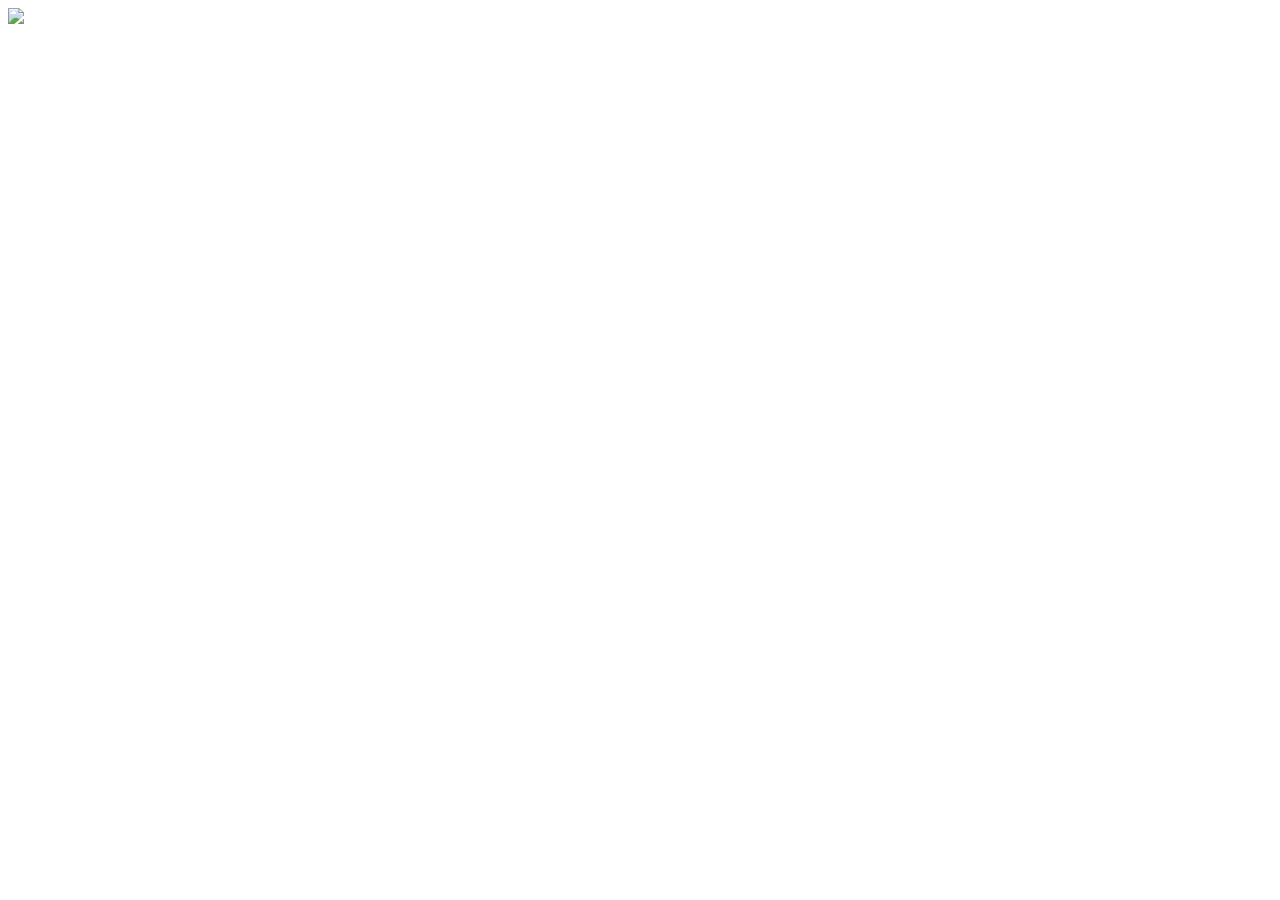
==== imagen.html @ 10122d57 "Se agregan los archivos" ====
<!DOCTYPE html>
<html lang="en">
<head>
    <meta charset="UTF-8">
    <meta name="viewport" content="width=device-width, initial-scale=1.0">
    <title>Document</title>
</head>
<body>
    <img src="C:\Users\Samuel Vergara\Desktop\Trabajo\imagenes\img3.jpg">
</body>
</html>
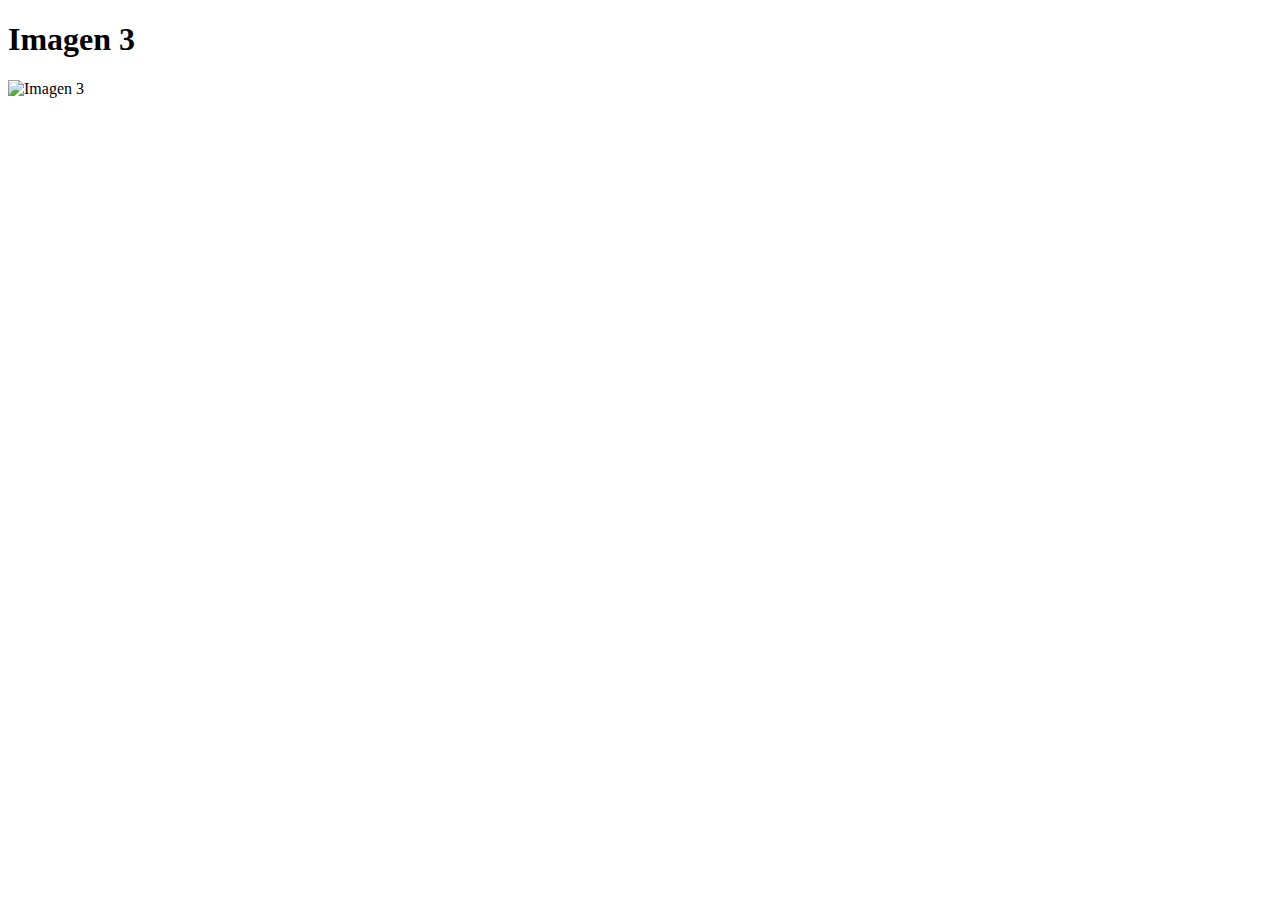
==== commit dcb4b722: "Se arreglaron estilos y rutas" ====
--- a/imagen.html
+++ b/imagen.html
@@ -3,9 +3,13 @@
 <head>
     <meta charset="UTF-8">
     <meta name="viewport" content="width=device-width, initial-scale=1.0">
-    <title>Document</title>
+    <title>Imagen 3</title>
+    <link rel="stylesheet" href="C:\\Users\\Samuel Vergara\\Desktop\\Trabajo\\css\\styless.css">
 </head>
 <body>
-    <img src="C:\Users\Samuel Vergara\Desktop\Trabajo\imagenes\img3.jpg">
+    <h1>Imagen 3</h1>
+    <div class="image-container">
+        <img src="C:\\Users\\Samuel Vergara\\Desktop\\Trabajo\\imagenes\\img3.jpg" alt="Imagen 3">
+    </div>
 </body>
-</html>+</html>
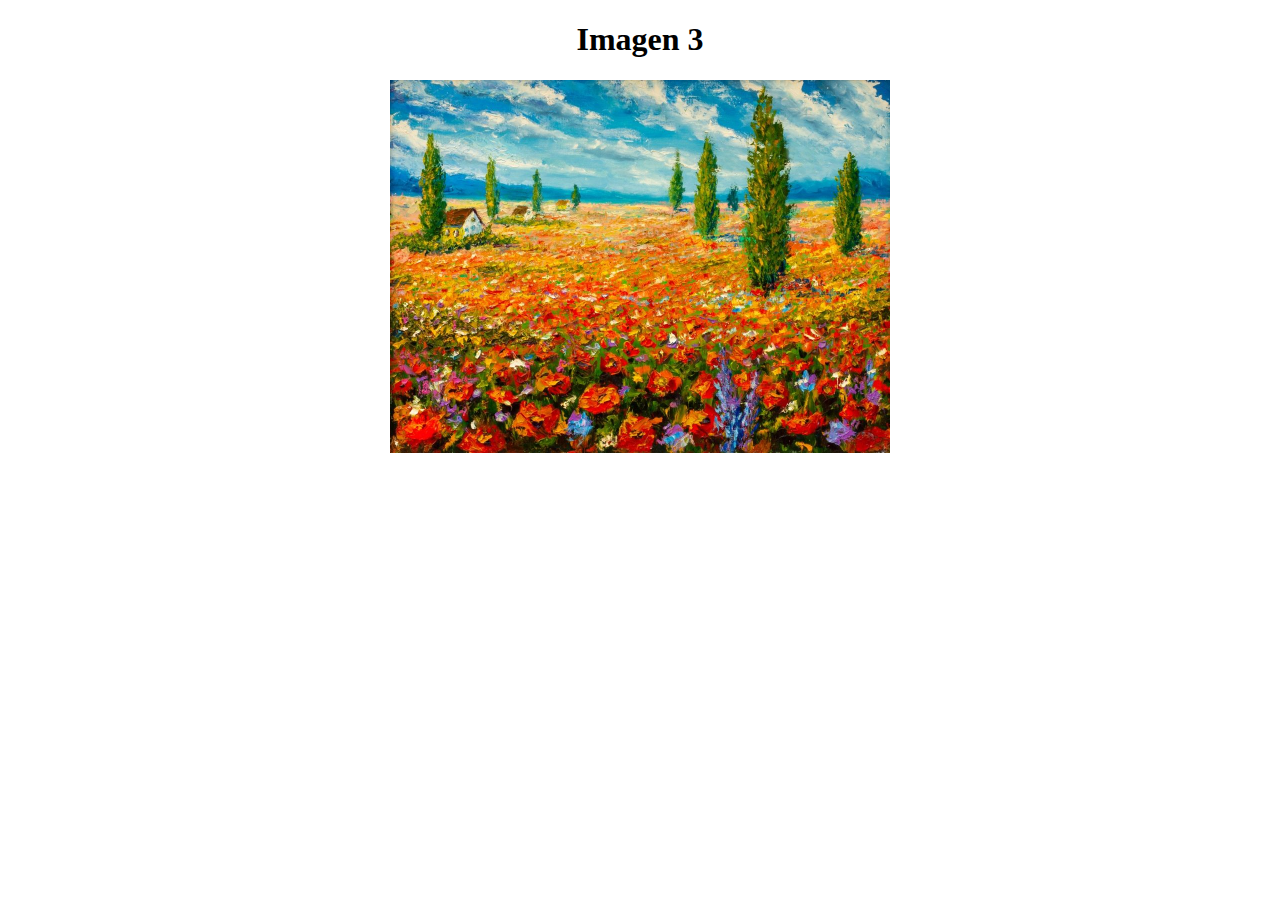
==== commit c19b0d5d: "Se agrego carpeta static para cargar ruta de estilos e imagenes" ====
--- a/imagen.html
+++ b/imagen.html
@@ -4,12 +4,12 @@
     <meta charset="UTF-8">
     <meta name="viewport" content="width=device-width, initial-scale=1.0">
     <title>Imagen 3</title>
-    <link rel="stylesheet" href="C:\\Users\\Samuel Vergara\\Desktop\\Trabajo\\css\\styless.css">
+    <link rel="stylesheet" href="static/css/styless.css">
 </head>
 <body>
     <h1>Imagen 3</h1>
     <div class="image-container">
-        <img src="C:\\Users\\Samuel Vergara\\Desktop\\Trabajo\\imagenes\\img3.jpg" alt="Imagen 3">
+        <img src="static/imagenes/img3.jpg" alt="Imagen 3">
     </div>
 </body>
 </html>
--- a/static/css/styless.css
+++ b/static/css/styless.css
@@ -0,0 +1,23 @@
+h1 {
+    text-align: center;
+}
+
+.image-container {
+    display: flex;
+    justify-content: center;
+    gap: 20px; 
+    margin-bottom: 20px;
+}
+
+.image-container img {
+    width: 500px;
+}
+
+button {
+    display: block;
+    margin: auto;
+    background-color: aquamarine;
+    font-size: 16px;
+}
+
+
